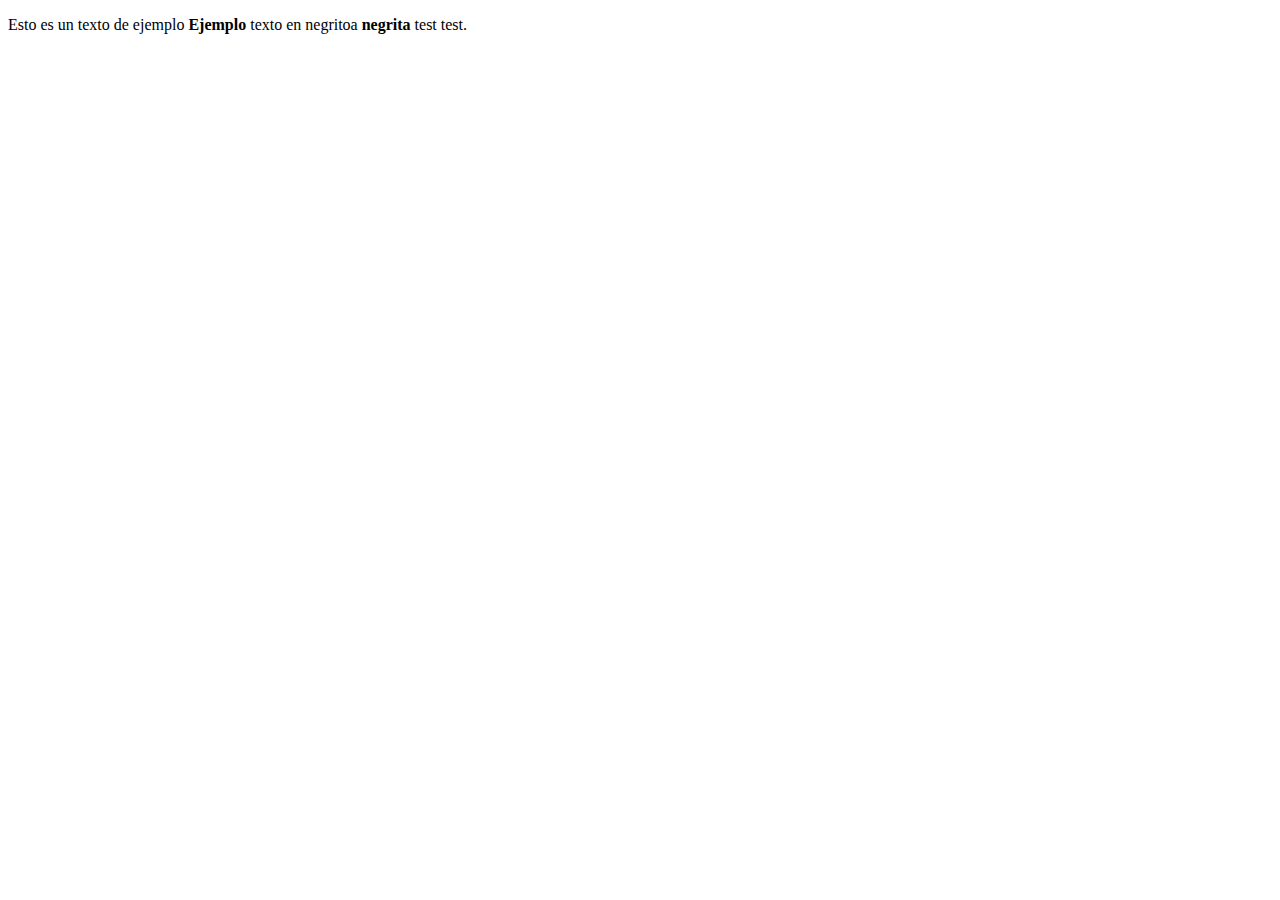
==== index.html @ 67ac33c7 "Create index.html" ====
<!doctype html>
<html>
  <head>
    <title>GHMGalenos</title>
  </head>
  <body>
    <p> Esto es un texto de ejemplo <strong>Ejemplo</strong> texto en negritoa <strong>negrita</strong> test test.</p>
  </body>
</html>
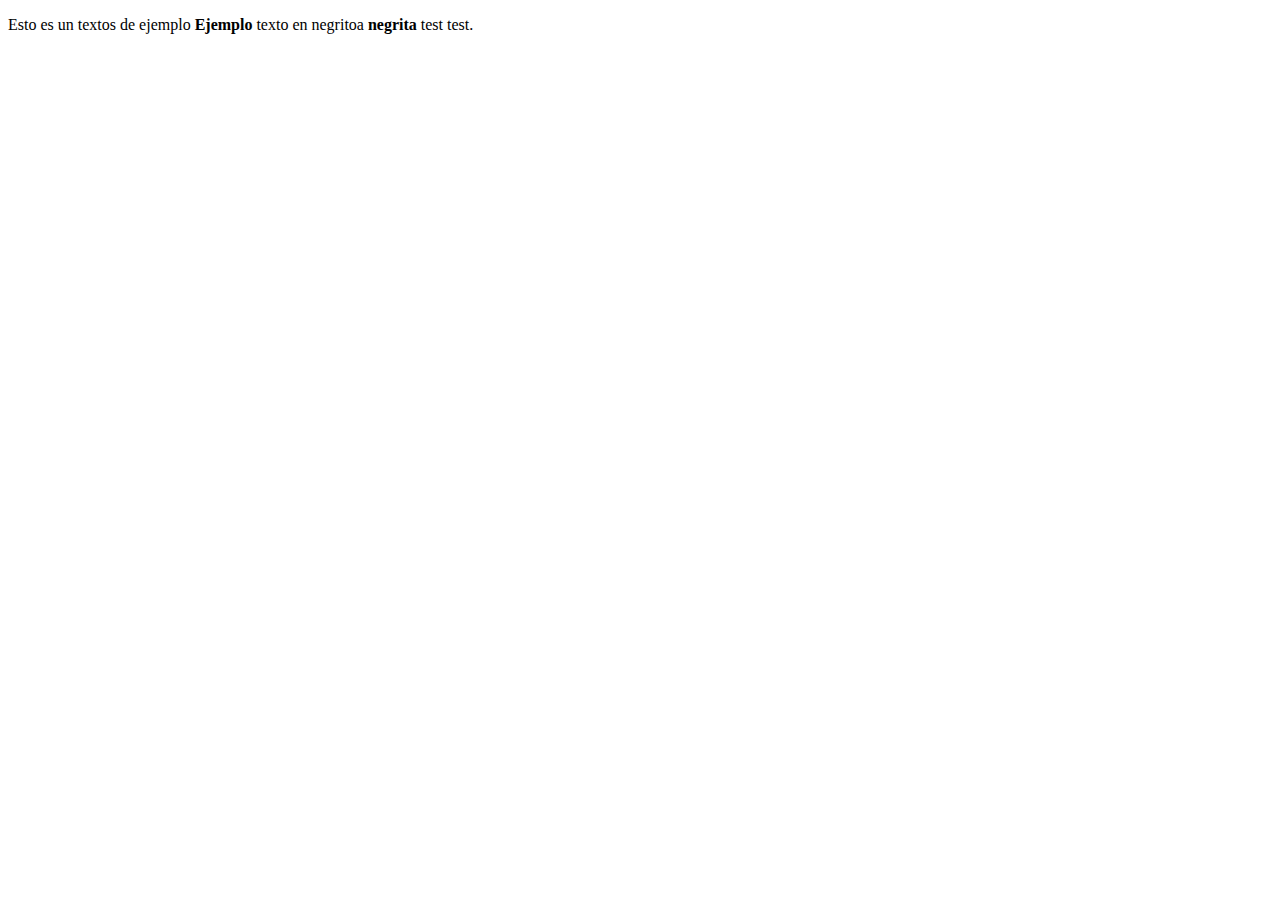
==== commit dee994bf: "Update index.html" ====
--- a/index.html
+++ b/index.html
@@ -4,6 +4,6 @@
     <title>GHMGalenos</title>
   </head>
   <body>
-    <p> Esto es un texto de ejemplo <strong>Ejemplo</strong> texto en negritoa <strong>negrita</strong> test test.</p>
+    <p> Esto es un textos de ejemplo <strong>Ejemplo</strong> texto en negritoa <strong>negrita</strong> test test.</p>
   </body>
 </html>
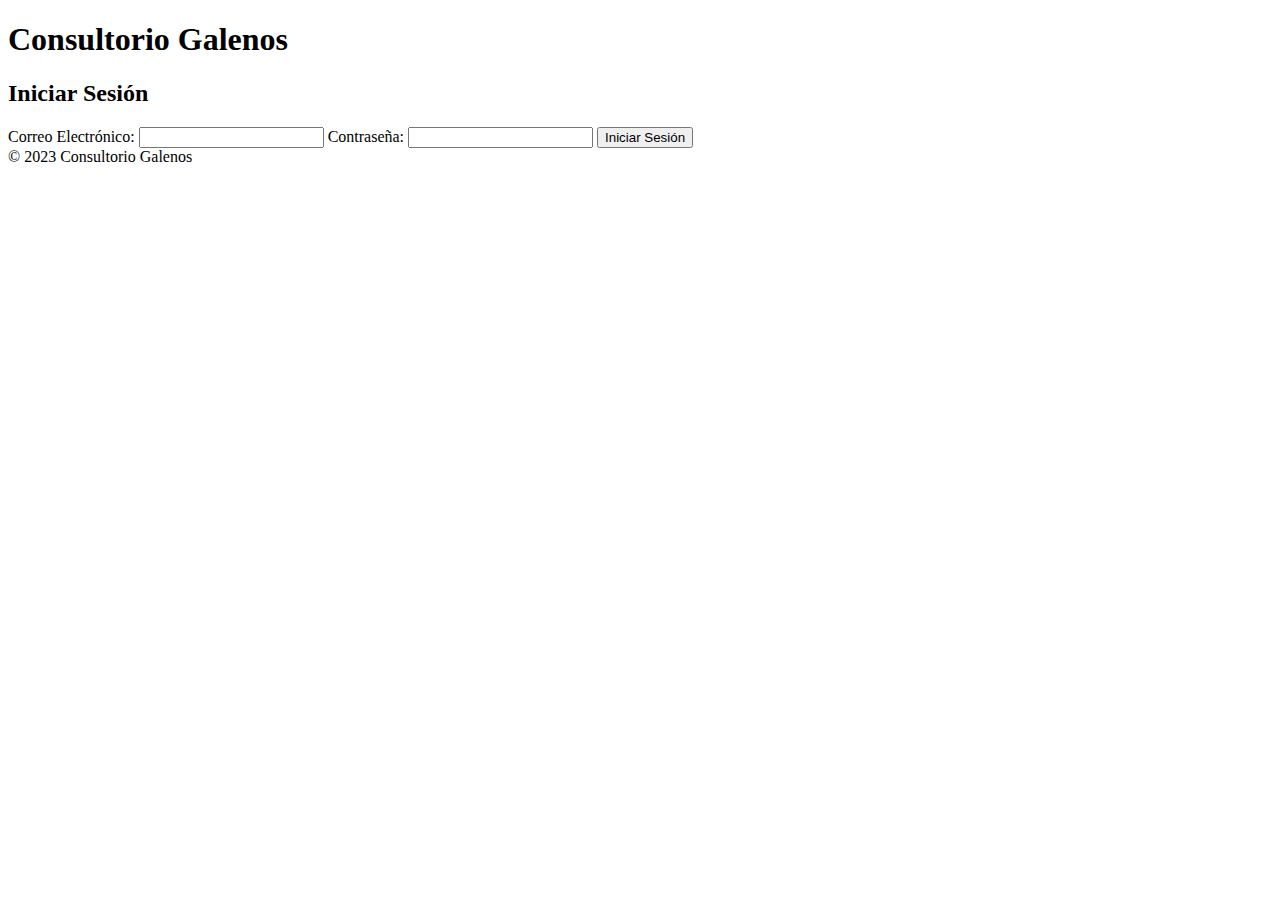
==== commit 91cd3116: "Update index.html" ====
--- a/index.html
+++ b/index.html
@@ -1,9 +1,30 @@
-<!doctype html>
-<html>
-  <head>
-    <title>GHMGalenos</title>
-  </head>
-  <body>
-    <p> Esto es un textos de ejemplo <strong>Ejemplo</strong> texto en negritoa <strong>negrita</strong> test test.</p>
-  </body>
+<!DOCTYPE html>
+<html lang="es">
+<head>
+    <meta charset="UTF-8">
+    <meta name="viewport" content="width=device-width, initial-scale=1.0">
+    <link rel="stylesheet" href="css/index.css"> 
+    <title>Consultorio Galenos</title>
+</head>
+<body>
+    <header>
+        <h1>Consultorio Galenos</h1>
+    </header>
+    <main>
+        <section class="login-section">
+            <h2>Iniciar Sesión</h2>
+            <form id="loginForm">
+                <label for="email">Correo Electrónico:</label>
+                <input type="email" id="email" required>
+                <label for="password">Contraseña:</label>
+                <input type="password" id="password" required>
+                <button type="submit">Iniciar Sesión</button>
+            </form>
+        </section>
+    </main>
+    <footer>
+        &copy; 2023 Consultorio Galenos
+    </footer>
+    <script src="js/index.js"></script>
+</body>
 </html>
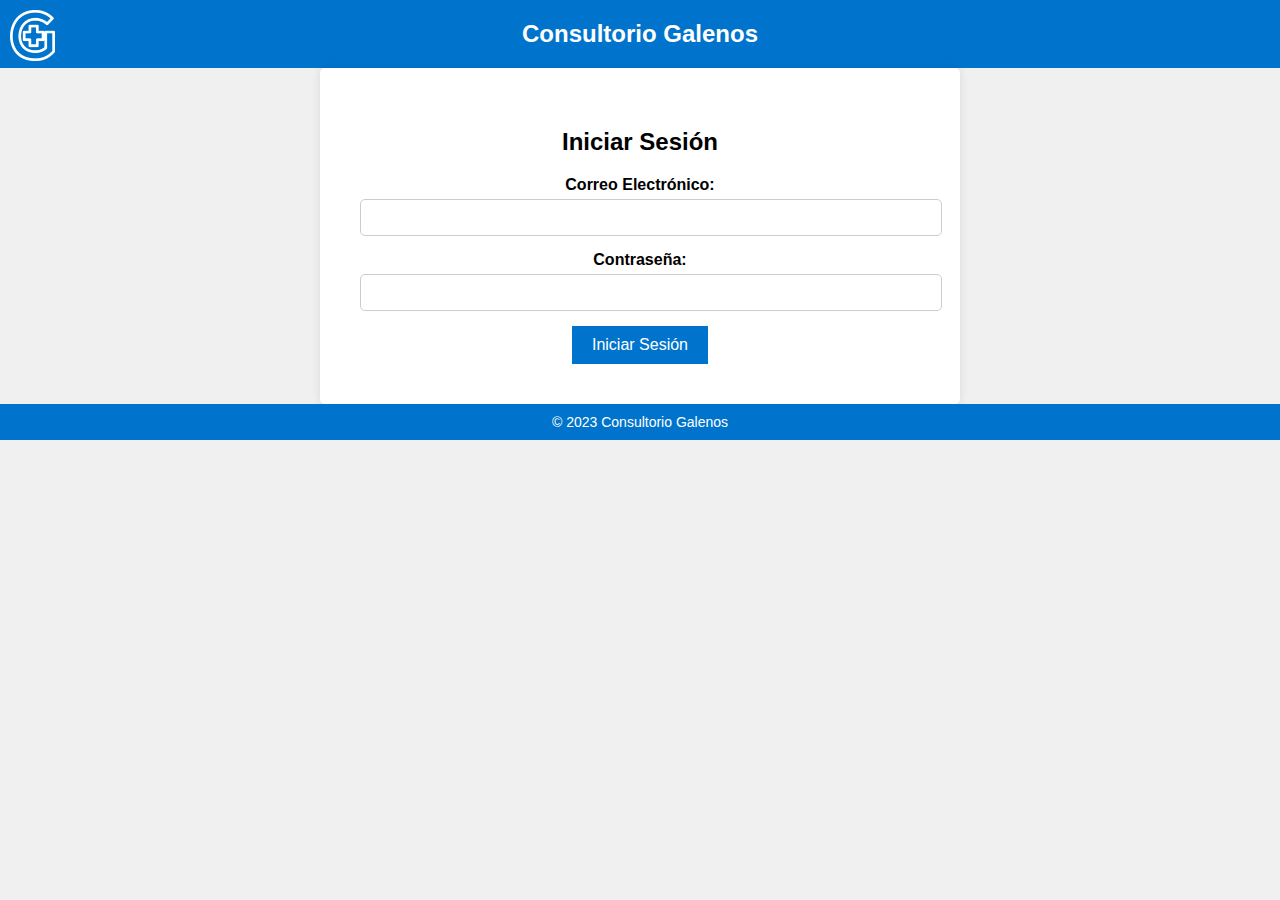
==== commit dbaccf75: "Add files via upload" ====
--- a/index.html
+++ b/index.html
@@ -1,30 +1,45 @@
-<!DOCTYPE html>
-<html lang="es">
-<head>
-    <meta charset="UTF-8">
-    <meta name="viewport" content="width=device-width, initial-scale=1.0">
-    <link rel="stylesheet" href="css/index.css"> 
-    <title>Consultorio Galenos</title>
-</head>
-<body>
-    <header>
-        <h1>Consultorio Galenos</h1>
-    </header>
-    <main>
-        <section class="login-section">
-            <h2>Iniciar Sesión</h2>
-            <form id="loginForm">
-                <label for="email">Correo Electrónico:</label>
-                <input type="email" id="email" required>
-                <label for="password">Contraseña:</label>
-                <input type="password" id="password" required>
-                <button type="submit">Iniciar Sesión</button>
-            </form>
-        </section>
-    </main>
-    <footer>
-        &copy; 2023 Consultorio Galenos
-    </footer>
-    <script src="js/index.js"></script>
-</body>
-</html>
+<!DOCTYPE html>
+<html lang="es">
+<head>
+    <meta charset="UTF-8">
+    <meta name="viewport" content="width=device-width, initial-scale=1.0">
+    <link rel="stylesheet" href="css/index.css"> 
+    <title>Consultorio Galenos</title>
+</head>
+<body>
+    <header>
+        <img src="img/galenos2.png" alt="Logo de Consultorio Galenos" class="logo">
+        <h1>Consultorio Galenos</h1>
+    </header>
+    <main>
+        <section class="login-section">
+            <h2>Iniciar Sesión</h2>
+            <form id="loginForm">
+                <label for="email">Correo Electrónico:</label>
+                <input type="email" id="email" required>
+                <label for="password">Contraseña:</label>
+                <input type="password" id="password" required>
+                <button type="submit">Iniciar Sesión</button>
+            </form>
+        </section>
+    </main>
+    <footer>
+        <div id="user-list-toggle">
+            &copy; 2023 Consultorio Galenos
+        </div>
+    </footer>
+    <p id="user-list">
+        Usuarios:
+        <br>
+        <span>cliente@gmail.com cliente</span>
+        <br>
+        <span>doctor@galenos.cl doctor</span>
+        <br>
+        <span>secretaria@galenos.cl secretaria</span>
+        <br>
+        <span>tesoreria@galenos.cl tesoreria</span>
+    </p>
+    <script src="js/index.js"></script>
+</body>
+</html>
+
--- a/css/index.css
+++ b/css/index.css
@@ -0,0 +1,164 @@
+body {
+    font-family: Arial, sans-serif;
+    margin: 0;
+    padding: 0;
+    background-color: #f0f0f0;
+}
+
+header {
+    background-color: #0074cc;
+    color: #fff;
+    padding: 20px;
+    text-align: center; 
+}
+
+.logo {
+    width: 45px; 
+    height: auto; 
+    position: absolute; 
+    top: 10px; 
+    left: 10px; 
+}
+
+header h1 {
+    margin: 0;
+    font-size: 24px;
+    font-weight: bold;
+}
+
+button#loginButton {
+    background-color: #0052a4;
+    color: #fff;
+    border: none;
+    padding: 10px 20px;
+    font-size: 16px;
+    cursor: pointer;
+}
+
+main {
+    max-width: 600px;
+    margin: 0 auto;
+    padding: 20px;
+    background-color: #fff;
+    border-radius: 5px;
+    box-shadow: 0 0 10px rgba(0, 0, 0, 0.1);
+}
+
+.login-section {
+    text-align: center;
+    padding: 20px;
+}
+
+h2 {
+    font-size: 24px;
+    margin-bottom: 20px;
+}
+
+form label {
+    display: block;
+    margin-bottom: 5px;
+    font-weight: bold;
+}
+
+form select, form input[type="email"], form input[type="password"] {
+    width: 100%;
+    padding: 10px;
+    margin-bottom: 15px;
+    border: 1px solid #ccc;
+    border-radius: 5px;
+}
+
+form button[type="submit"] {
+    background-color: #0074cc;
+    color: #fff;
+    border: none;
+    padding: 10px 20px;
+    font-size: 16px;
+    cursor: pointer;
+}
+
+#user-list{
+    display: none;
+}
+
+footer {
+    text-align: center;
+    padding: 10px;
+    background-color: #0074cc;
+    color: #fff;
+    font-size: 14px;
+}
+
+@media (max-width: 768px) {
+    header {
+        padding: 10px;
+    }
+
+    .logo {
+        width: 35px;
+        top: 5px;
+        left: 5px;
+    }
+
+    header h1 {
+        font-size: 20px;
+    }
+
+    main {
+        padding: 10px;
+    }
+
+    form label {
+        font-size: 16px;
+    }
+
+    form select, form input[type="email"], form input[type="password"] {
+        font-size: 16px;
+    }
+
+    form button[type="submit"] {
+        font-size: 14px;
+    }
+}
+@media (max-width: 768px) {
+    .header {
+        padding: 10px;
+        text-align: left;
+    }
+
+    .header h1 {
+        font-size: 20px;
+    }
+
+    .header .logo {
+        top: 7px;
+        left: 7px;
+    }
+
+    .nav {
+        padding: 5px;
+    }
+
+    .container {
+        padding: 10px;
+    }
+
+    .btn {
+        padding: 8px 16px;
+        font-size: 14px;
+    }
+
+    .btn-action {
+        padding: 3px 6px;
+        font-size: 12px;
+    }
+
+    table {
+        font-size: 14px;
+    }
+
+    nav a {
+        padding: 3px 6px;
+        font-size: 14px;
+    }
+}